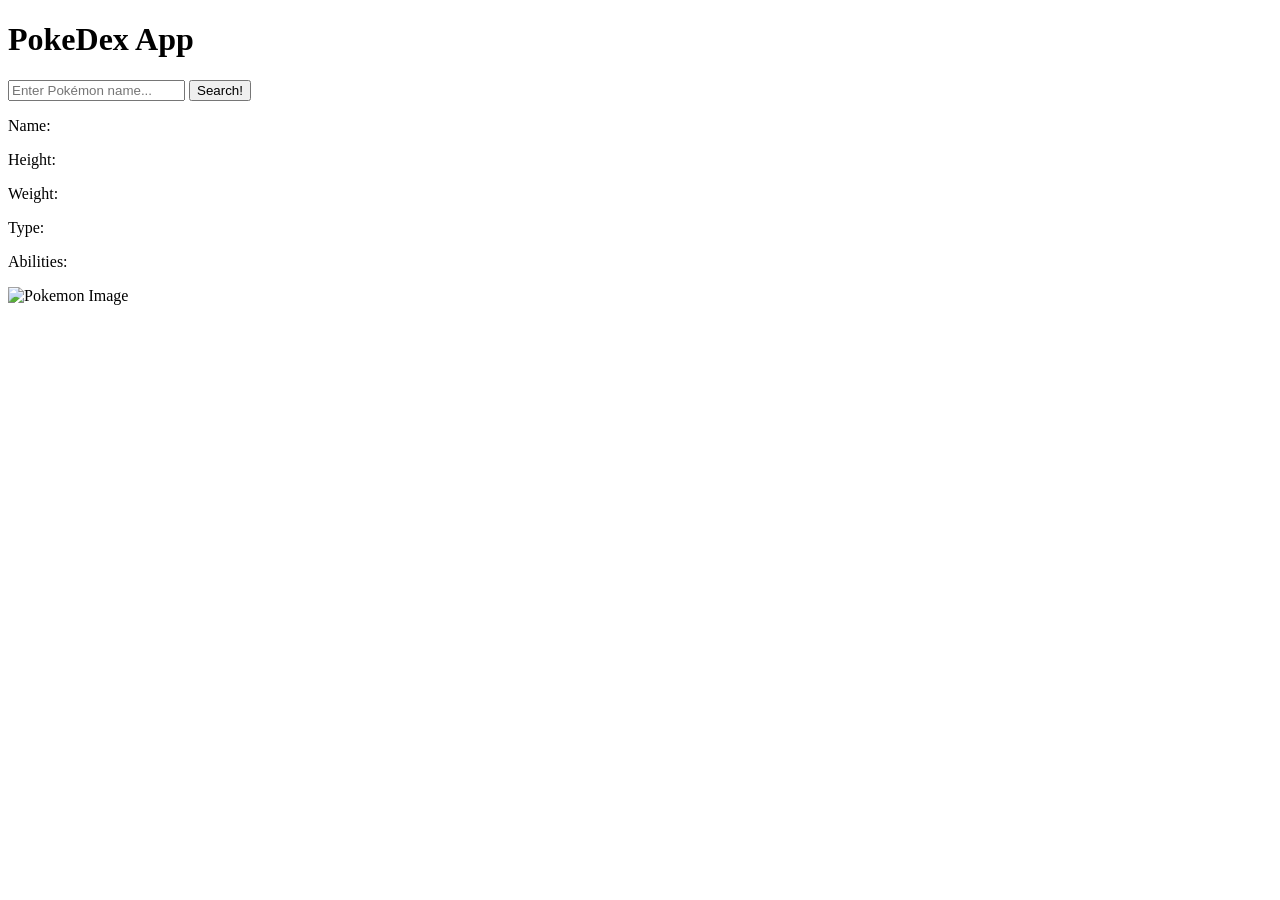
==== pokemon/index.html @ 5af77beb "Added RPS" ====
<!DOCTYPE html>
<html lang="en">

<head>
    <meta charset="UTF-8">
    <meta name="viewport" content="width=device-width, initial-scale=1.0">
    <title>PokeDex App</title>

    <link rel="stylesheet" href="style.css">
</head>

<body>

    <h1>PokeDex App</h1>

    <input id="searchBar" type="text" placeholder="Enter Pokémon name...">
    <button id="searchBtn">Search!</button>

    <p>Name: <span id="name"></span></p>
    <p>Height: <span id="height"></span></p>
    <p>Weight: <span id="weight"></span></p>
    <p>Type: <span id="type"></span></p>
    <p>Abilities: <span id="abilities"></span></p>
    
    <img id="pokemonImage" alt="Pokemon Image">
    <script src="script.js"></script>
</body>

</html>
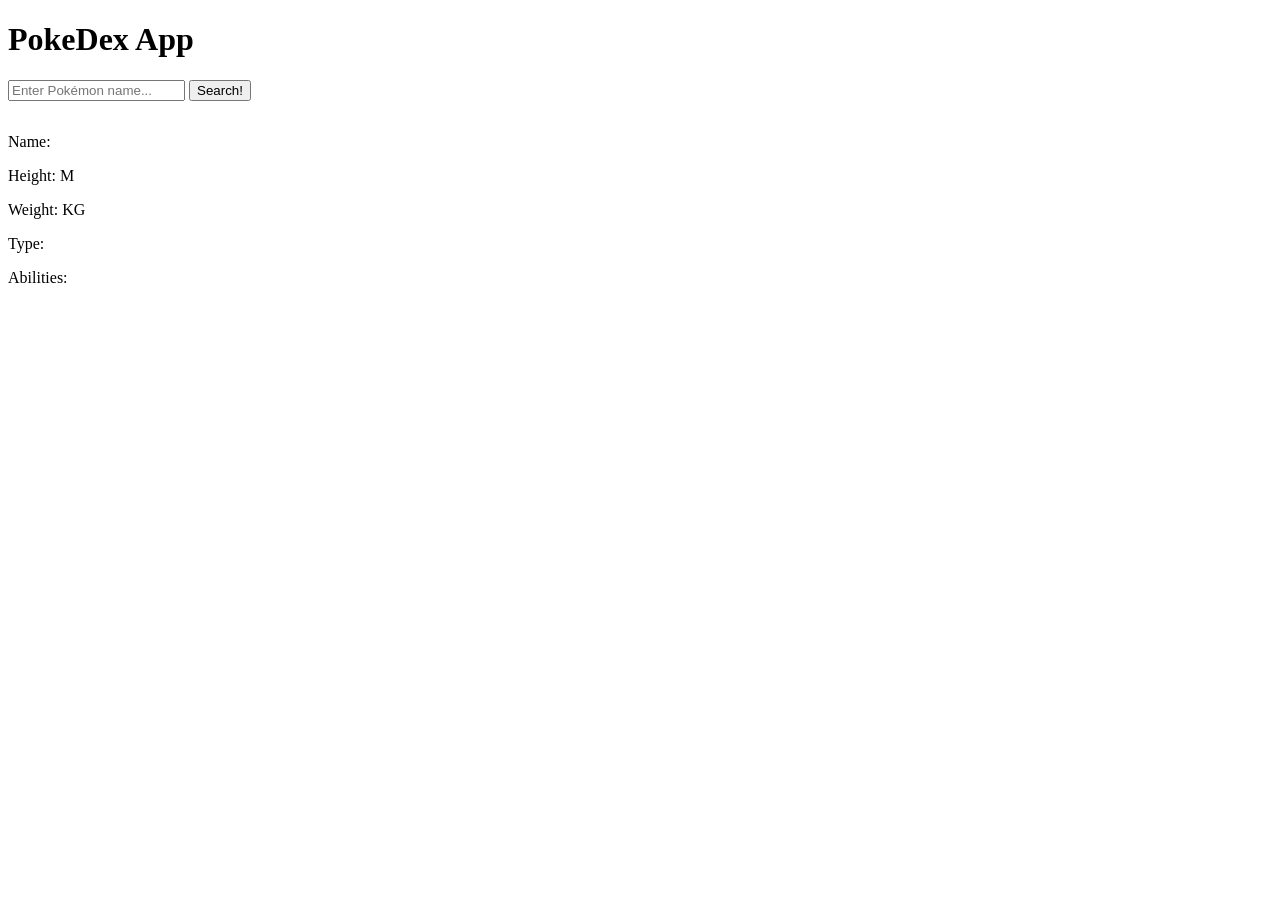
==== commit 0dccdb16: "Added image and features to pokedex" ====
--- a/pokemon/index.html
+++ b/pokemon/index.html
@@ -12,17 +12,26 @@
 <body>
 
     <h1>PokeDex App</h1>
+    <div id="searchSection">
+        <input id="searchBar" type="text" placeholder="Enter Pokémon name...">
+        <button id="searchBtn">Search!</button>
+        <p id="error" class="error"></p>
+    </div>
+    <div id="pokemonContainer">
 
-    <input id="searchBar" type="text" placeholder="Enter Pokémon name...">
-    <button id="searchBtn">Search!</button>
+        <div id="pokemonInfo">
+            <p>Name: <span id="name"></span></p>
+            <p>Height: <span id="height"></span>M</p>
+            <p>Weight: <span id="weight"></span>KG</p>
+            <p>Type: <span id="type"></span></p>
+            <p>Abilities: <span id="abilities"></span></p>
+        </div>
 
-    <p>Name: <span id="name"></span></p>
-    <p>Height: <span id="height"></span></p>
-    <p>Weight: <span id="weight"></span></p>
-    <p>Type: <span id="type"></span></p>
-    <p>Abilities: <span id="abilities"></span></p>
-    
-    <img id="pokemonImage" alt="Pokemon Image">
+        <img id="pokemonImage">
+        
+
+    </div>
+
     <script src="script.js"></script>
 </body>
 
--- a/pokemon/style.css
+++ b/pokemon/style.css
@@ -0,0 +1,10 @@
+#pokemonContainer {
+    display: flex;
+    align-items: center;
+    gap: 80px;
+}
+
+
+#pokemonImage {
+    width: 250px;
+}
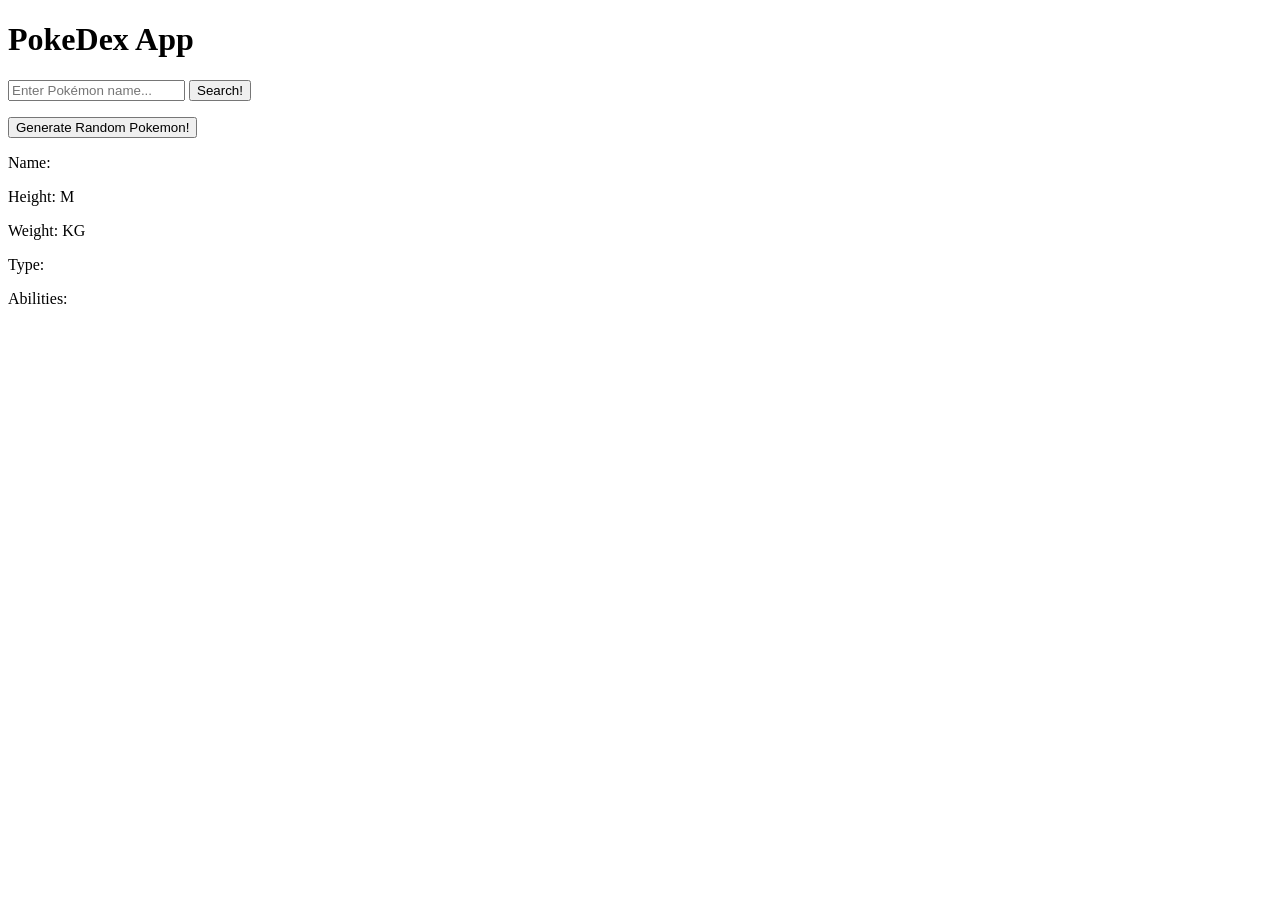
==== commit df258294: "Added randomize and loading..." ====
--- a/pokemon/index.html
+++ b/pokemon/index.html
@@ -16,6 +16,7 @@
         <input id="searchBar" type="text" placeholder="Enter Pokémon name...">
         <button id="searchBtn">Search!</button>
         <p id="error" class="error"></p>
+        <button id="randomBtn">Generate Random Pokemon!</button>
     </div>
     <div id="pokemonContainer">
 
@@ -28,11 +29,11 @@
         </div>
 
         <img id="pokemonImage">
-        
+
 
     </div>
 
-    <script src="script.js"></script>
+    <script type="module" src="script.js"></script>
 </body>
 
 </html>
--- a/pokemon/style.css
+++ b/pokemon/style.css
@@ -6,5 +6,6 @@
 
 
 #pokemonImage {
+    display: none;
     width: 250px;
-}+}
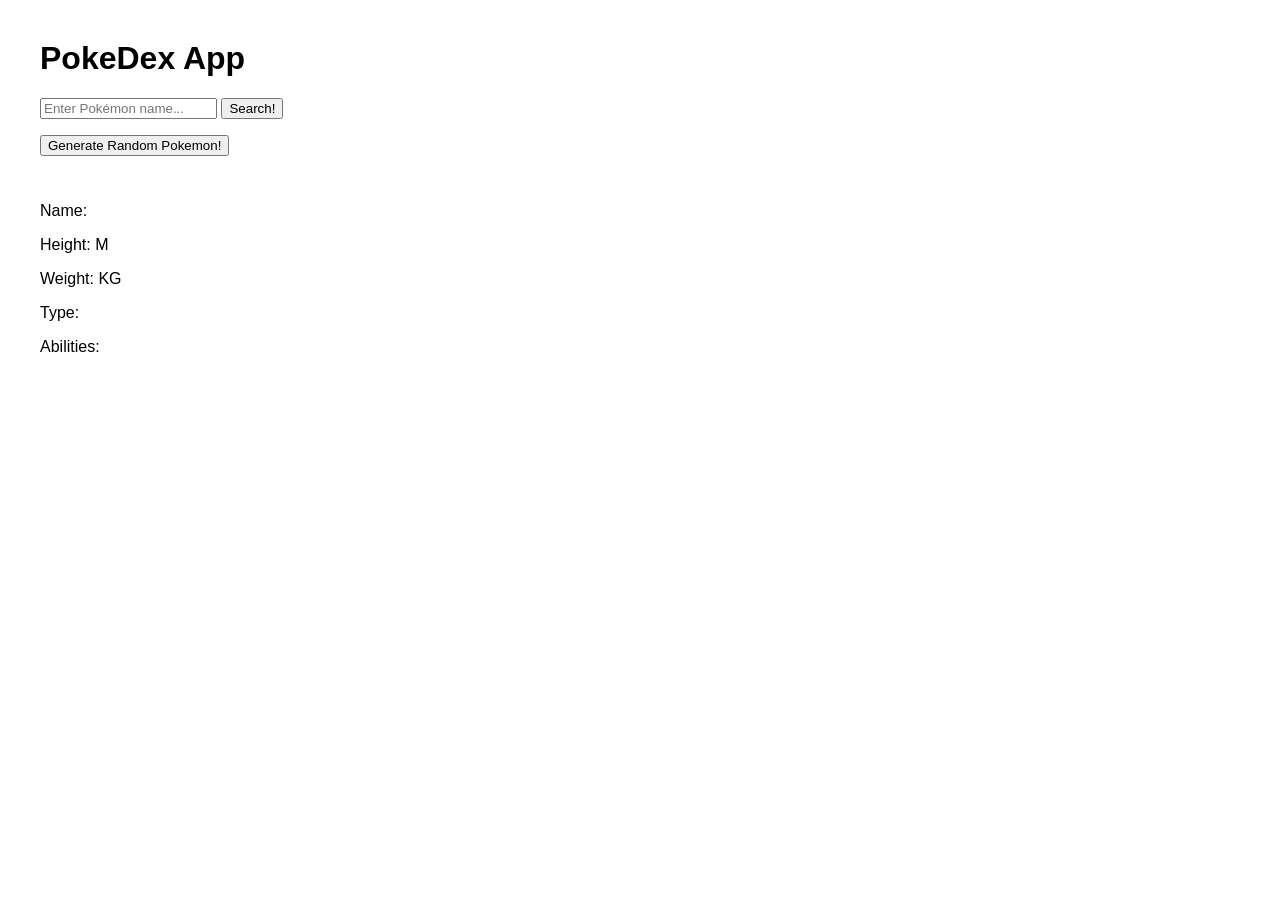
==== commit a9d52606: "Add dynamic stat bars" ====
--- a/pokemon/index.html
+++ b/pokemon/index.html
@@ -21,15 +21,18 @@
     <div id="pokemonContainer">
 
         <div id="pokemonInfo">
+
             <p>Name: <span id="name"></span></p>
             <p>Height: <span id="height"></span>M</p>
             <p>Weight: <span id="weight"></span>KG</p>
             <p>Type: <span id="type"></span></p>
             <p>Abilities: <span id="abilities"></span></p>
+
+            <div id="stats"></div>
+
         </div>
 
         <img id="pokemonImage">
-
 
     </div>
 
--- a/pokemon/style.css
+++ b/pokemon/style.css
@@ -1,11 +1,78 @@
+body {
+    font-family: Arial, Helvetica, sans-serif;
+    margin: 40px;
+}
+
 #pokemonContainer {
     display: flex;
-    align-items: center;
-    gap: 80px;
+    align-items: flex-start;
+    gap: 60px;
+    margin-top: 30px;
 }
 
+#pokemonInfo {
+    flex: 1;
+}
 
 #pokemonImage {
     display: none;
-    width: 250px;
+    width: 260px;
+    height: 260px;
+    object-fit: contain;
 }
+
+#error {
+    color: red;
+    font-weight: bold;
+    margin-top: 10px;
+}
+
+#stats {
+    margin-top: 25px;
+
+    display: flex;
+    flex-direction: column;
+    gap: 12px;
+}
+
+.stat-row {
+    display: flex;
+    align-items: center;
+    gap: 12px;
+}
+
+.stat-name {
+    width: 150px;
+    font-weight: 600;
+}
+
+.bar-container {
+    flex: 1;
+
+    min-width: 180px;
+    height: 12px;
+
+    background: #ddd;
+
+    border-radius: 999px;
+
+    overflow: hidden;
+}
+
+.bar {
+    height: 100%;
+
+    background: linear-gradient(90deg, #34d058, #2ea043);
+
+    border-radius: 999px;
+
+    transition: width 0.35s ease;
+}
+
+.stat-value {
+    width: 40px;
+
+    text-align: right;
+
+    font-weight: bold;
+}
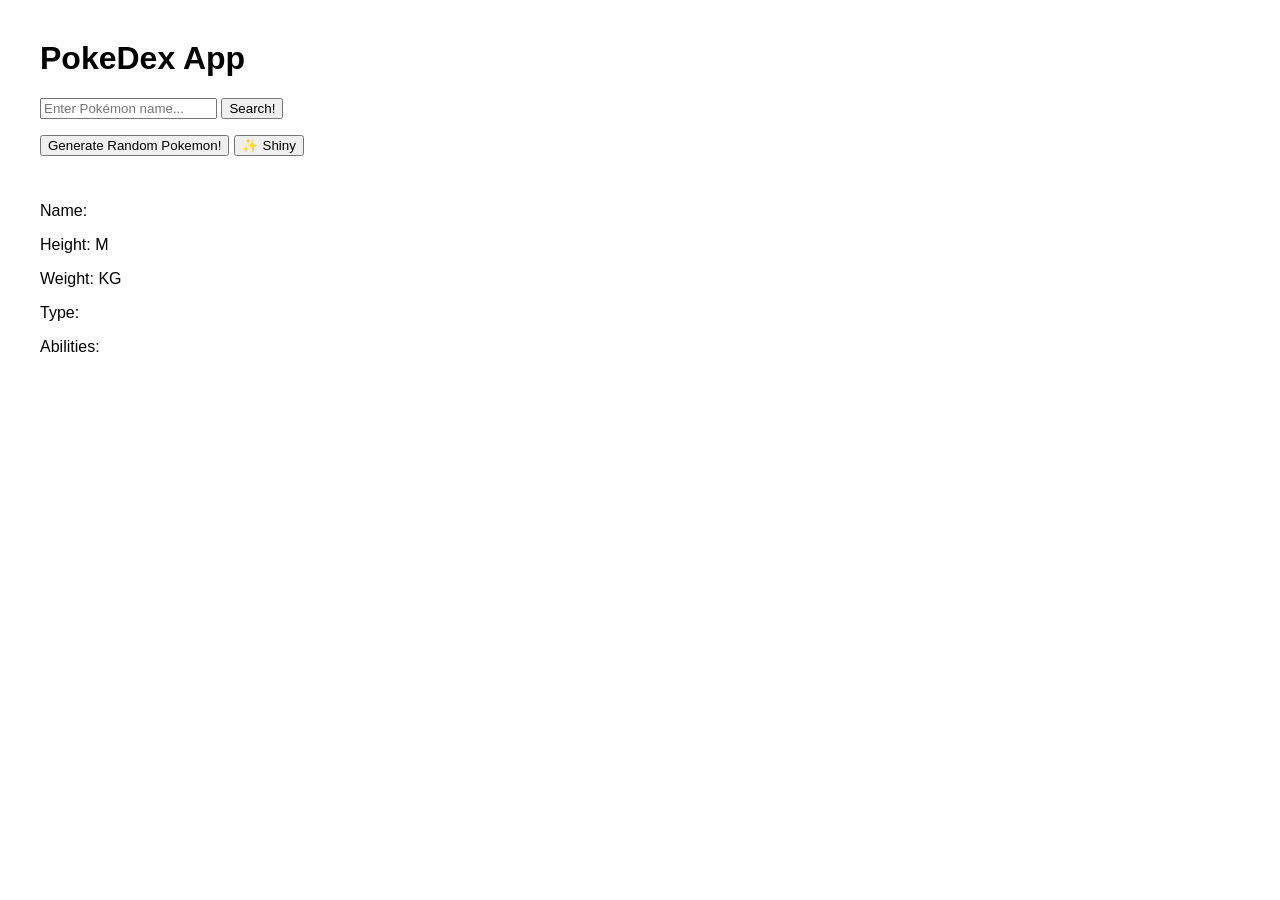
==== commit fa631598: "Added Shiny Toggle" ====
--- a/pokemon/index.html
+++ b/pokemon/index.html
@@ -17,6 +17,7 @@
         <button id="searchBtn">Search!</button>
         <p id="error" class="error"></p>
         <button id="randomBtn">Generate Random Pokemon!</button>
+        <button id="shinyBtn">✨ Shiny</button>
     </div>
     <div id="pokemonContainer">
 
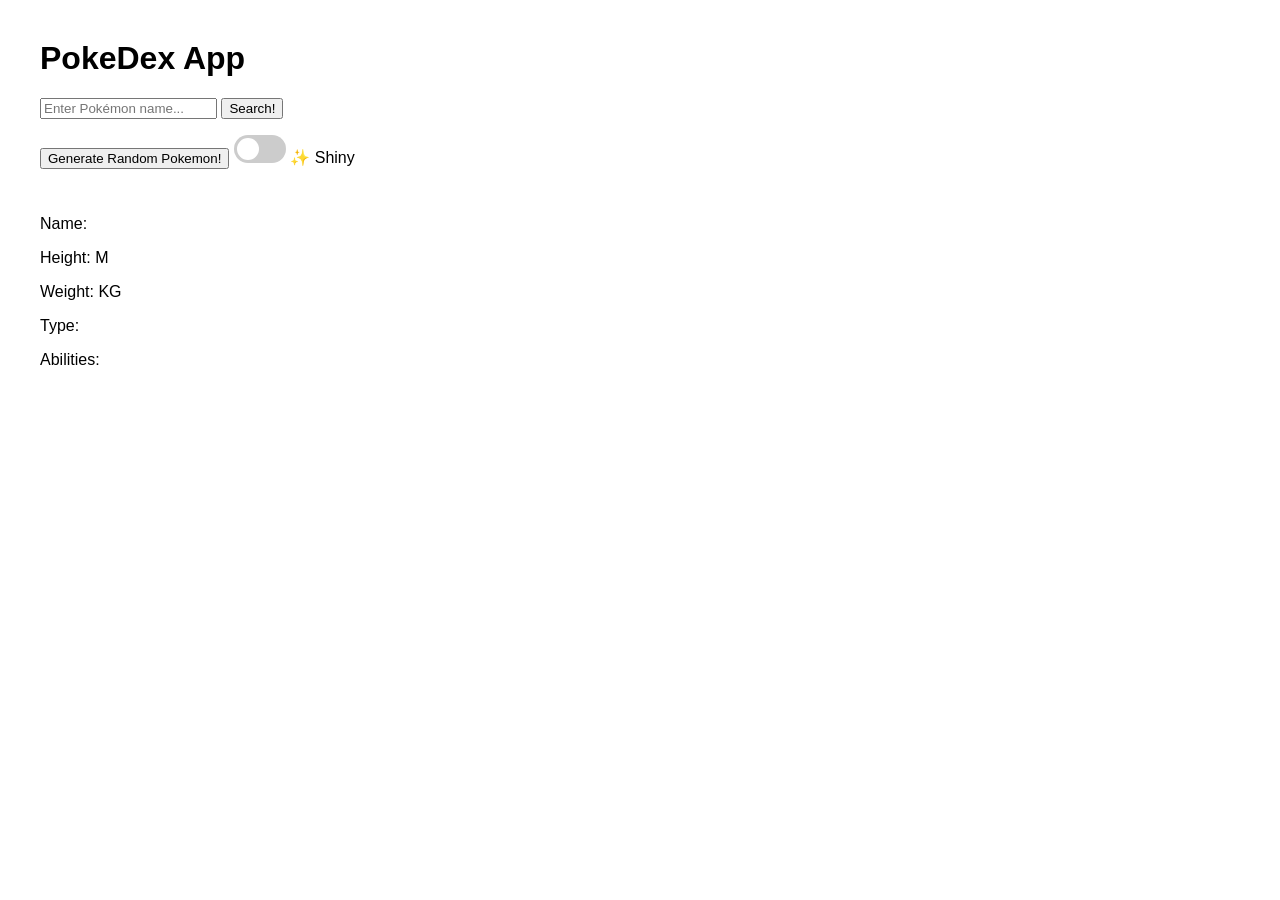
==== commit a8bc6ead: "Add shiny mode with toggle switch" ====
--- a/pokemon/index.html
+++ b/pokemon/index.html
@@ -17,7 +17,12 @@
         <button id="searchBtn">Search!</button>
         <p id="error" class="error"></p>
         <button id="randomBtn">Generate Random Pokemon!</button>
-        <button id="shinyBtn">✨ Shiny</button>
+        <label class="switch">
+            <input type="checkbox" id="shinyToggle">
+            <span class="slider"></span>
+        </label>
+
+        <label for="shinyToggle">✨ Shiny</label>
     </div>
     <div id="pokemonContainer">
 
--- a/pokemon/style.css
+++ b/pokemon/style.css
@@ -75,4 +75,45 @@
     text-align: right;
 
     font-weight: bold;
+}
+
+
+.switch {
+    position: relative;
+    display: inline-block;
+    width: 52px;
+    height: 28px;
+}
+
+.switch input {
+    display: none;
+}
+
+.slider {
+    position: absolute;
+    inset: 0;
+    cursor: pointer;
+    background: #ccc;
+    border-radius: 999px;
+    transition: 0.3s;
+}
+
+.slider::before {
+    content: "";
+    position: absolute;
+    width: 22px;
+    height: 22px;
+    left: 3px;
+    top: 3px;
+    background: white;
+    border-radius: 50%;
+    transition: 0.3s;
+}
+
+input:checked+.slider {
+    background: #4caf50;
+}
+
+input:checked+.slider::before {
+    transform: translateX(24px);
 }
